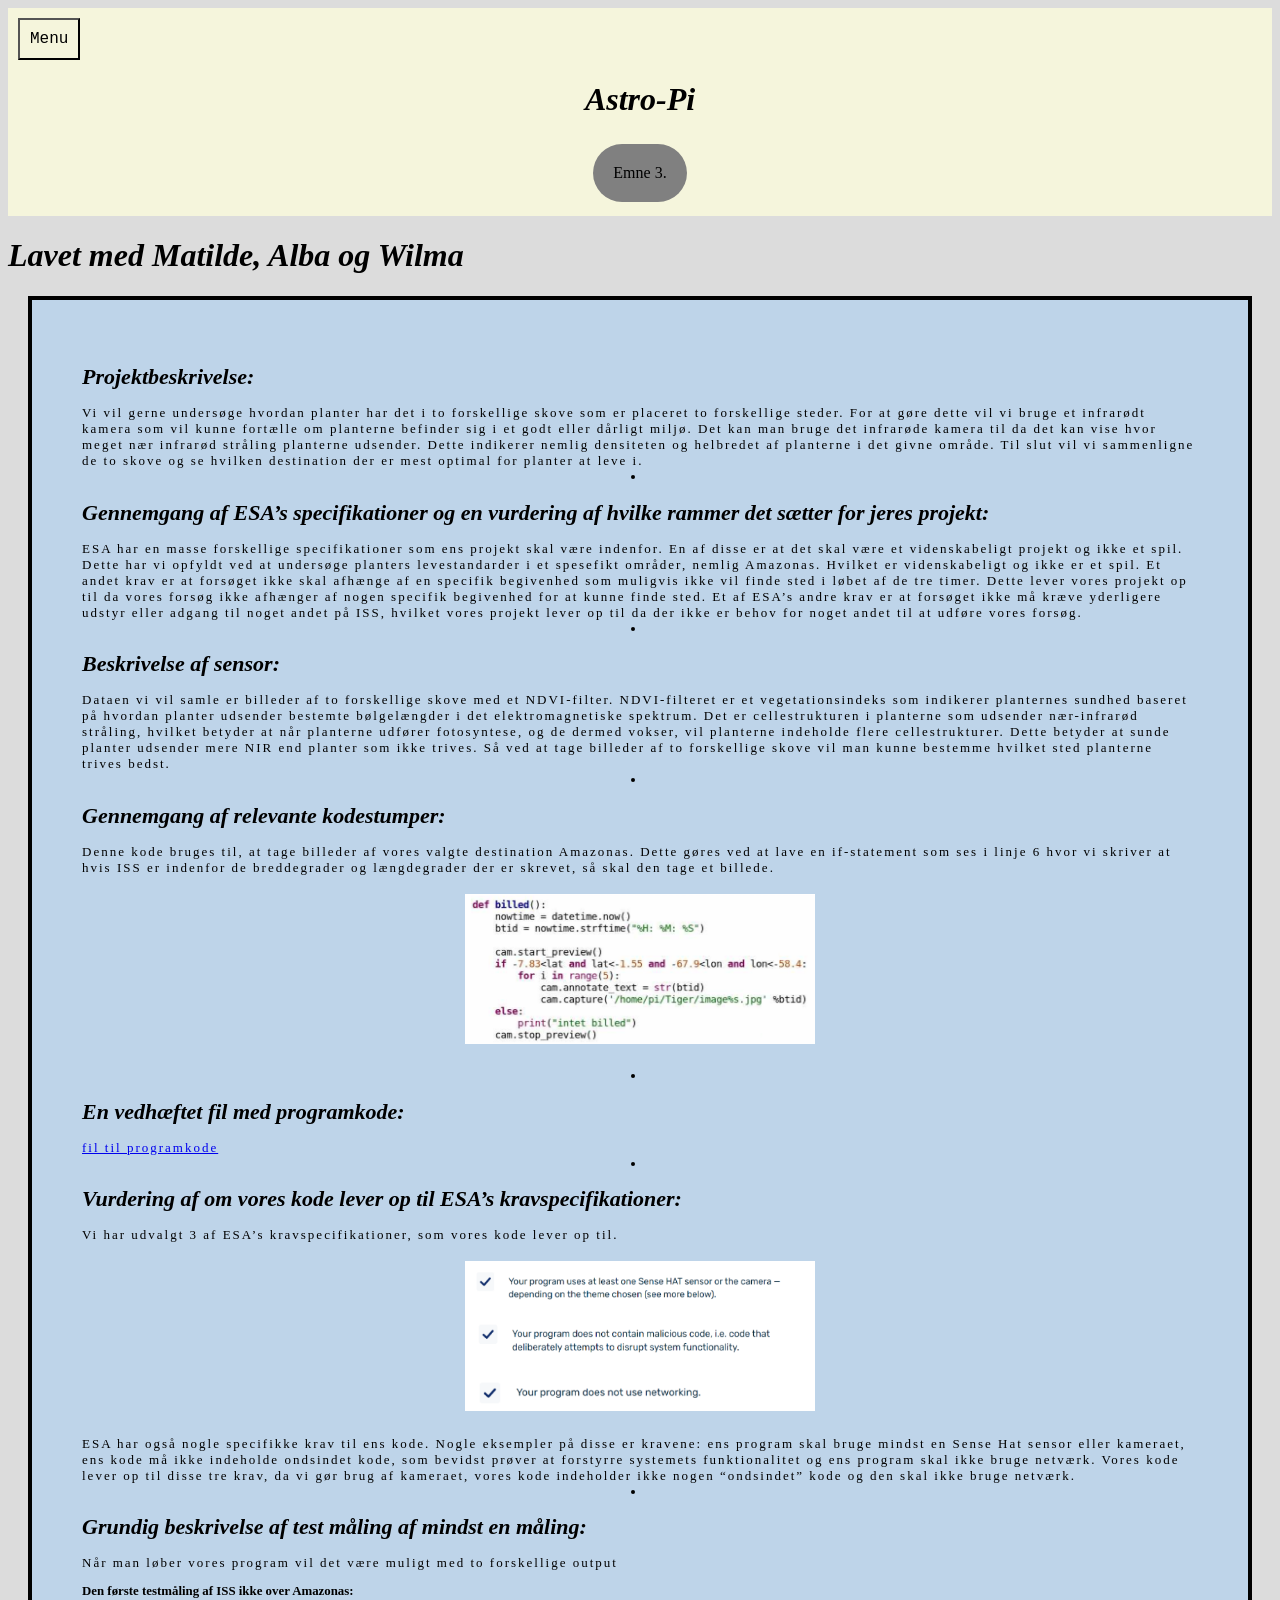
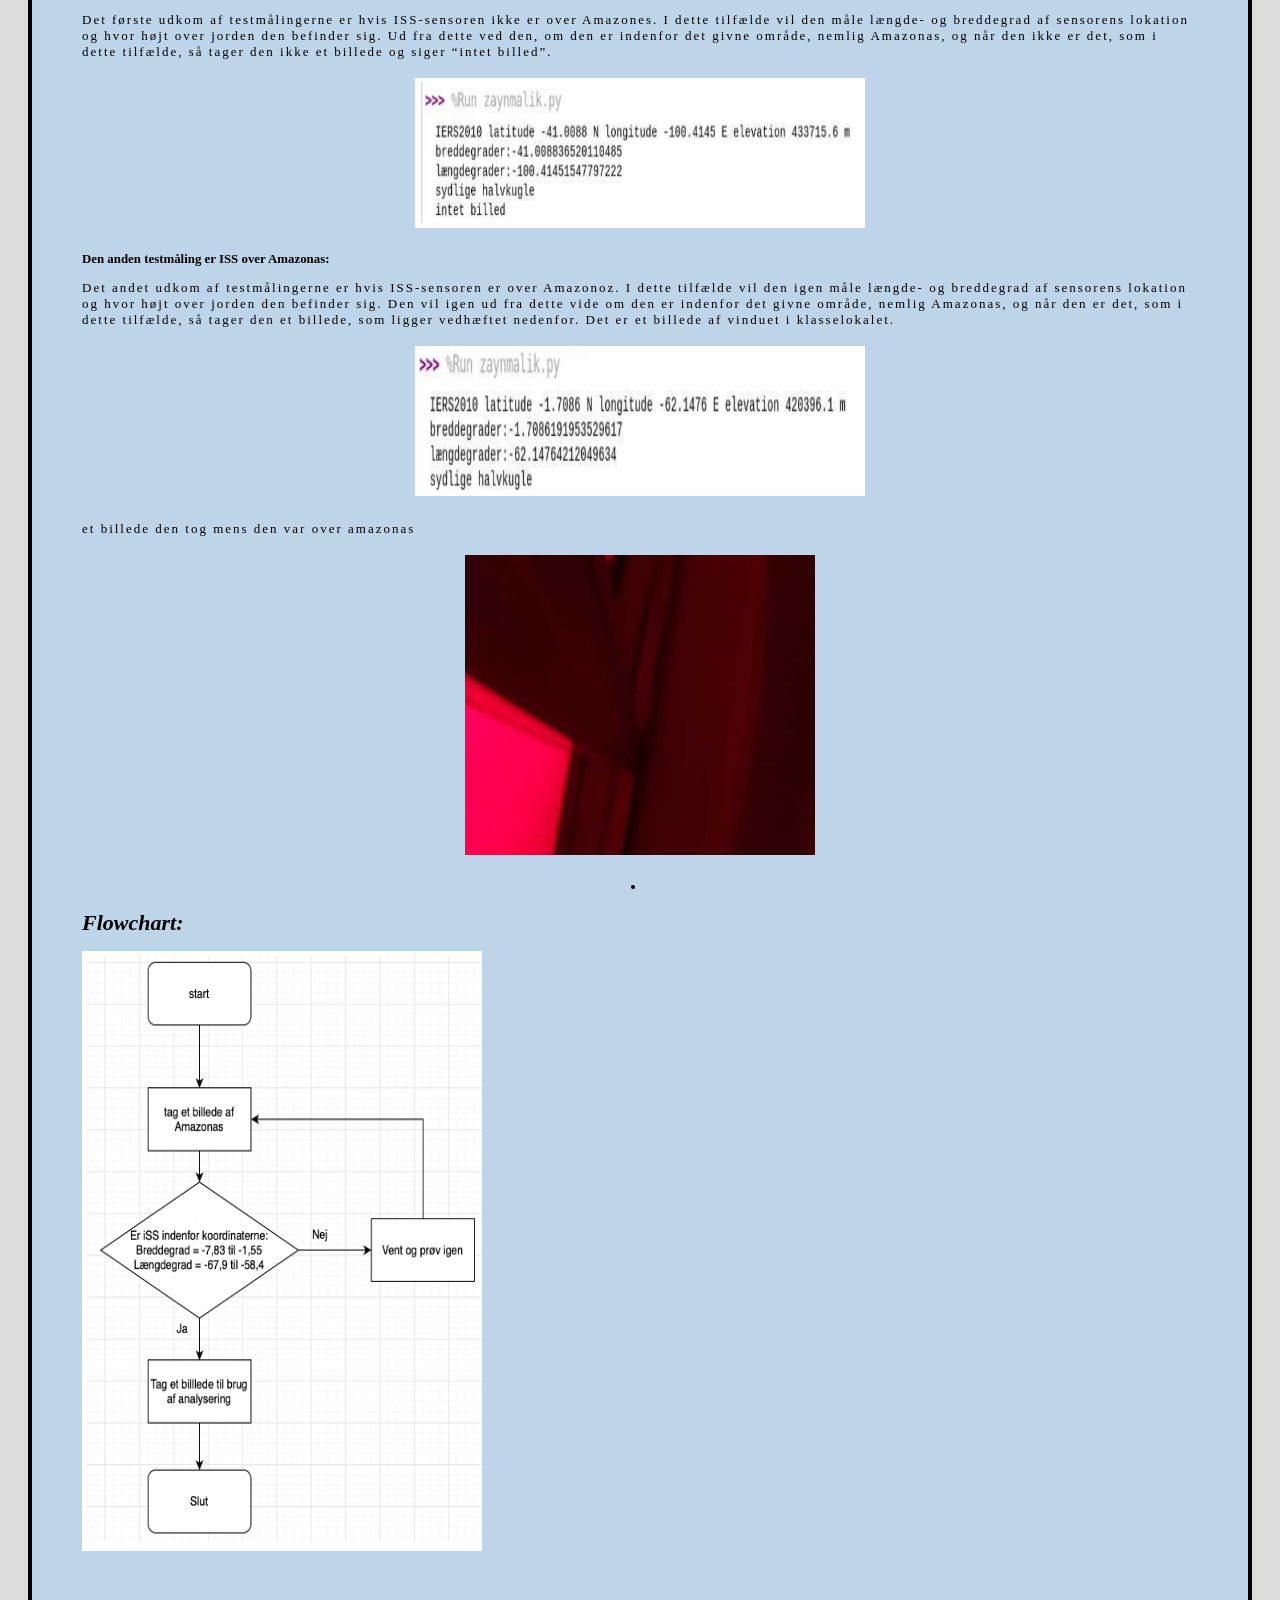
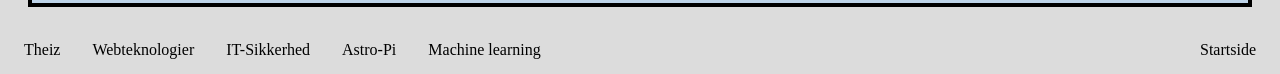
==== Astro-Pi.html @ 6730e9ca "Add files via upload" ====
<!DOCTYPE html>
<html>
<head>
<meta charset="UTF-8">
    <link rel="stylesheet" href="myStyle.css">
    
</head>
<body>
     <div class="header">
         
        <div class="dropdown"> 
  <button class="dropbtn">Menu</button>
  <div class="dropdown-content">
  <a href="index.html">Startside</a>
  <a href="theiz.html">Theiz</a>
  <a href="side2.html">Webteknologier</a>
<a href="It-sikkerhed.html">It-Sikkerhed</a>
      <a href="Astro-Pi.html">Astro-Pi</a>
       <a href="Machine%20learning.html">Machine learning</a>
  </div>
</div>

         
  <h1>Astro-Pi</h1>
            
            <div class="kasse5" >Emne 3.</div>
</div>
    

    
    <h1>Lavet med Matilde, Alba og Wilma </h1>


       <div class="kasse8">

    <h1>Projektbeskrivelse:</h1>
           <h10>Vi vil gerne undersøge hvordan planter har det i to forskellige skove som er placeret to forskellige steder. For at gøre dette vil vi bruge et infrarødt kamera som vil kunne fortælle om planterne befinder sig i et godt eller dårligt miljø. Det kan man bruge det infrarøde kamera til da det kan vise hvor meget nær infrarød stråling planterne udsender. Dette indikerer nemlig densiteten og helbredet af planterne i det givne område. Til slut vil vi sammenligne de to skove og se hvilken destination der er mest optimal for planter at leve i.</h10>
           
            <li> </li>
            <h1>Gennemgang af ESA’s specifikationer og en vurdering af hvilke rammer det sætter for jeres projekt:</h1>
           <h10>ESA har en masse forskellige specifikationer som ens projekt skal være indenfor. En af disse er at det skal være et videnskabeligt projekt og ikke et spil. Dette har vi opfyldt ved at undersøge planters levestandarder i et spesefikt områder, nemlig Amazonas. Hvilket er videnskabeligt og ikke er et spil. Et andet krav er at forsøget ikke skal afhænge af en specifik begivenhed som muligvis ikke vil finde sted i løbet af de tre timer. Dette lever vores projekt op til da vores forsøg ikke afhænger af nogen specifik begivenhed for at kunne finde sted. Et af ESA’s andre krav er at forsøget ikke må kræve yderligere udstyr eller adgang til noget andet på ISS, hvilket vores projekt lever op til da der ikke er behov for noget andet til at udføre vores forsøg.</h10>
           
           <li> </li>
           <h1>Beskrivelse af sensor:</h1>
    
           <h10>Dataen vi vil samle er billeder af to forskellige skove med et NDVI-filter. NDVI-filteret er et vegetationsindeks som indikerer planternes sundhed baseret på hvordan planter udsender bestemte bølgelængder i det elektromagnetiske spektrum. Det er cellestrukturen i planterne som udsender nær-infrarød stråling, hvilket betyder at når planterne udfører fotosyntese, og de dermed vokser, vil planterne indeholde flere cellestrukturer. Dette betyder at sunde planter udsender mere NIR end planter som ikke trives. Så ved at tage billeder af to forskellige skove vil man kunne bestemme hvilket sted planterne trives bedst.</h10>
           
            <li> </li>
           
              <h1>Gennemgang af relevante kodestumper:</h1>
    
           <h10>Denne kode bruges til, at tage billeder af vores valgte destination Amazonas. Dette gøres ved at lave en if-statement som ses i linje 6 hvor vi skriver at hvis ISS er indenfor de breddegrader og længdegrader der er skrevet, så skal den tage et billede. </h10>
           
    <h2> <img src="gennemgang%20af%20kodestumper.png" alt="gennemgang%20af%20kodestumper.png" width="350" height="150"> </h2>
           
            <li> </li>
           
            <h1>En vedhæftet fil med programkode:</h1>
    
            
        <h10><a href="zaynmalik.py">fil til programkode</a></h10> 
               
           
            <li> </li>
           
           <h1>Vurdering af om vores kode lever op til ESA’s kravspecifikationer: </h1>
    
           <h10>Vi har udvalgt 3 af ESA’s kravspecifikationer, som vores kode lever op til. </h10>
           
           <h2> <img src="ESA%20krav%20billede.png" alt="ESA%20krav%20billede.png" width="350" height="150"> </h2>
           
           <h10> ESA har også nogle specifikke krav til ens kode. Nogle eksempler på disse er kravene: ens program skal bruge mindst en Sense Hat sensor eller kameraet, ens kode må ikke indeholde ondsindet kode, som bevidst prøver at forstyrre systemets funktionalitet og ens program skal ikke bruge netværk. Vores kode lever op til disse tre krav, da vi gør brug af kameraet, vores kode indeholder ikke nogen “ondsindet” kode og den skal ikke bruge netværk.</h10>
           
            <li> </li>
           
           
            <h1>Grundig beskrivelse af test måling af mindst en måling:</h1>
    
           <h10>Når man løber vores program vil det være muligt med to forskellige output </h10>
           
           <h3>Den første testmåling af ISS ikke over Amazonas:</h3>
           <h10>Det første udkom af testmålingerne er hvis ISS-sensoren ikke er over Amazones. I dette tilfælde vil den måle længde- og breddegrad af sensorens lokation og hvor højt over jorden den befinder sig. Ud fra dette ved den, om den er indenfor det givne område, nemlig Amazonas, og når den ikke er det, som i dette tilfælde, så tager den ikke et billede og siger “intet billed”. </h10>
           
               <h2> <img src="testm%C3%A5ling%201.png" alt="testm%C3%A5ling%201.png" width="450" height="150"> </h2>
           
           <h3>Den anden testmåling er ISS over Amazonas:</h3>
           
           <h10>Det andet udkom af testmålingerne er hvis ISS-sensoren er over Amazonoz. I dette tilfælde vil den igen måle længde- og breddegrad af sensorens lokation og hvor højt over jorden den befinder sig. Den vil igen ud fra dette vide om den er indenfor det givne område, nemlig Amazonas, og når den er det, som i dette tilfælde, så tager den et billede, som ligger vedhæftet nedenfor. Det er et billede af vinduet i klasselokalet.</h10>
            <h2> <img src="testm%C3%A5ling%202.png" alt="testm%C3%A5ling%202.png" width="450" height="150"> </h2>
           
           <h10>et billede den tog mens den var over amazonas </h10>
            <h2> <img src="testm%C3%A5lingbilliede.png" alt="testm%C3%A5lingbilliede.png" width="350" height="300"> </h2>
           
            <li> </li>
           
           
           <h1>Flowchart:</h1>
           
           <img src="flowchart.png" alt="flowchart.png" width="400" height="600"> 
           
           
           
    </div>
    
    
    
    
    
    
     <div class="topnav">
  <a href="theiz.html"> Theiz</a>
  <a href="side2.html">Webteknologier</a>
  <a href="It-sikkerhed.html">IT-Sikkerhed</a>
 <a href="Astro-Pi.html">Astro-Pi</a>
          <a href="Machine%20learning.html">Machine learning</a>
  <a href="index.html" style="float:right">Startside</a>
    </div>
    
</body>
</html>
---- myStyle.css ----
body {
  background-color: gainsboro;
}

/* overskrift h1 design */
h1{
font-style: italic;
}


h2{
font-style: initial;
text-align: center;
table-layout: fixed; 
letter-spacing: 2px;
font-size: 22px;
}

h10{
    font-style: initial;
text-align: center;
table-layout: fixed; 
letter-spacing: 2px;
font-size: 13px;
}


p{
background-color: beige;
font-style: italic;
text-align: center;
text-decoration-line:underline;
font-size: 15px;
}

li{
font-style: italic;
text-align: center;
table-layout: fixed;
font-size: 13px;
}
   
h4{
 background-color: beige;
font-style: italic;
text-align: center;
table-layout: fixed;
text-decoration-line:underline;
font-size: 15px;   
}

div.kasse {
padding: 50px;
margin: 10px;
background: rgb(190, 212, 233) ;
border: 2px solid black;
width: 300px;
height: 450px;
font-size: 10px;
}

div.kasse1 {
padding: 50px;
margin: 10px;
background: rgb(190, 212, 233);;
border: 2px solid black; 
width: 310px;
height: 300px;
font-size: 10px;
}

div.kasse2 {
padding: 50px;
margin: 20px;
background: rgb(190, 212, 233);;
border: 2px solid black; 
width: 310px;
height: 200px;
font-size: 11px;
}

div.kasse3 {
padding: 15px;
margin: 10px;
background: rgb(190, 212, 233);
border: 3px solid black;
width: 575px;
height: 400px;
    font-size: 10px;
border-radius: 50px;}
    
    div.kasse4 {
padding: 15px;
margin: 10px;
background: rgb(190, 212, 233);
border: 3px solid black;
width: 575px;
height: 400px;
font-size: 10px;
    position:absolute; 
left: 625px;   top: 217px;
border-radius: 50px;       
}


    div.kasse8 {
padding: 50px;
margin: 20px;
background: rgb(190, 212, 233);;
border: 4px solid black; 
font-size: 11px;    
}



.button {
  background-color: #4CAF50; /* Green */
  border: none;
  color: white;
  padding: 16px 32px;
  text-align: center;
  text-decoration: none;
  display: inline-block;
  font-size: 16px;
  margin: 4px 2px;
  transition-duration: 0.4s;
  cursor: pointer;
        left: 400px;    
}


.header {
  background-color: beige;
  text-align: center;
  padding: 10px;
}
  


/* Style the topnav links */
.topnav a {
  float: left;
  display: block;
  color: black;
  text-align: center;
  padding: 14px 16px;
  text-decoration: none;
}

/* Change color on hover */
.topnav a:hover {
  background-color: beige;
  color: black;
}

.kasse5  {
  background-color: gray; /* Green */
  border: none;
  color: black;
  padding: 20px;
  text-align: center;
  text-decoration: none;
  display: inline-block;
  font-size: 16px;
  margin: 4px 2px;
  cursor: pointer;
    border-radius: 50px;
}

    div.kasse6 {
padding: 10px;
margin: 10px;
background: rgb(190, 212, 233);
border: 2px solid black;
width: 550px;
height: 375px;
font-size: 10px;
position: relative;
        left: 0px;   top: -408px;

}


.dropbtn {
  background-color: beige;
font-family:monospace;
  color: black;
  padding: 10px;
  font-size: 16px;
  cursor: pointer;
}

.dropdown {
  position: relative;
  display:flex;
}

.dropdown-content {
  display:none;
  position: absolute;
  background-color: beige;
  min-width: 100px;
}

.dropdown-content a {
  color: black;
  padding: 10px 16px;
  text-decoration: none;
  display: block;
}

.dropdown-content a:hover {background-color:gray}

.dropdown:hover .dropdown-content {
  display: block;
}
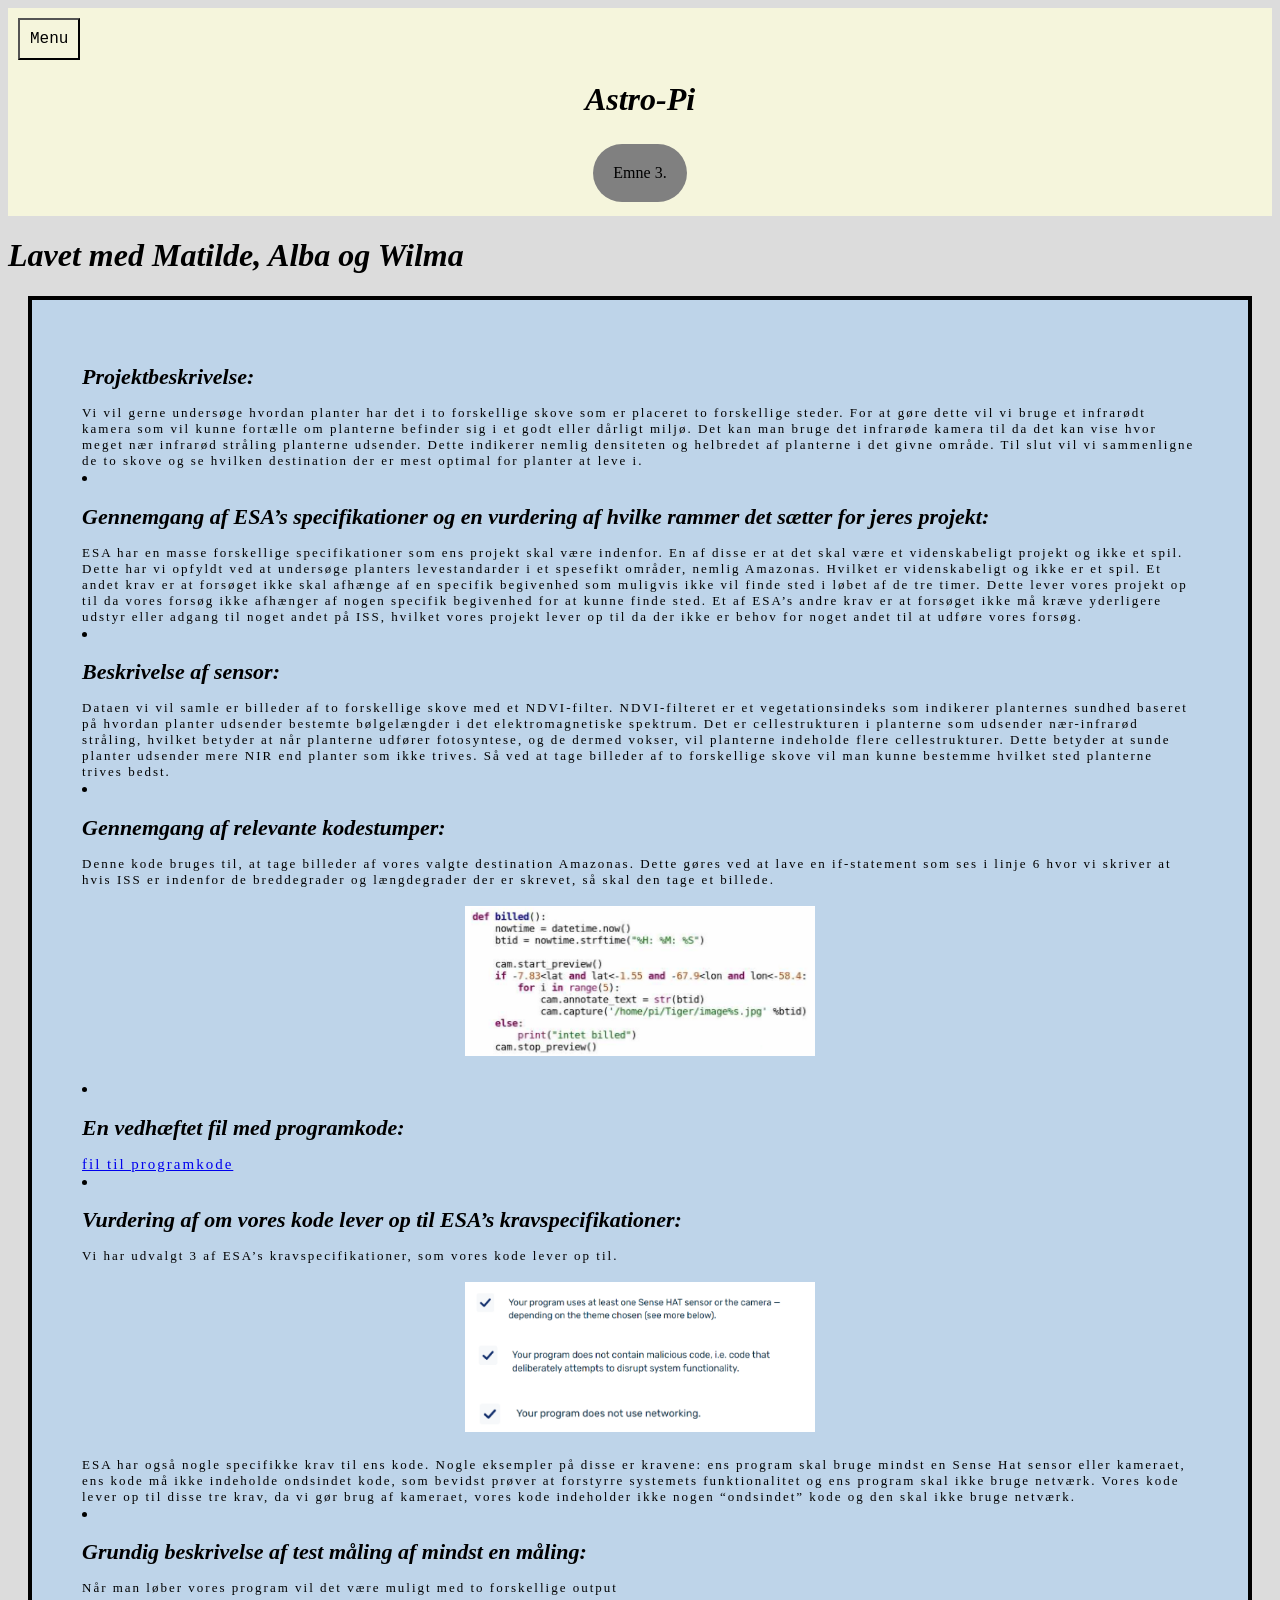
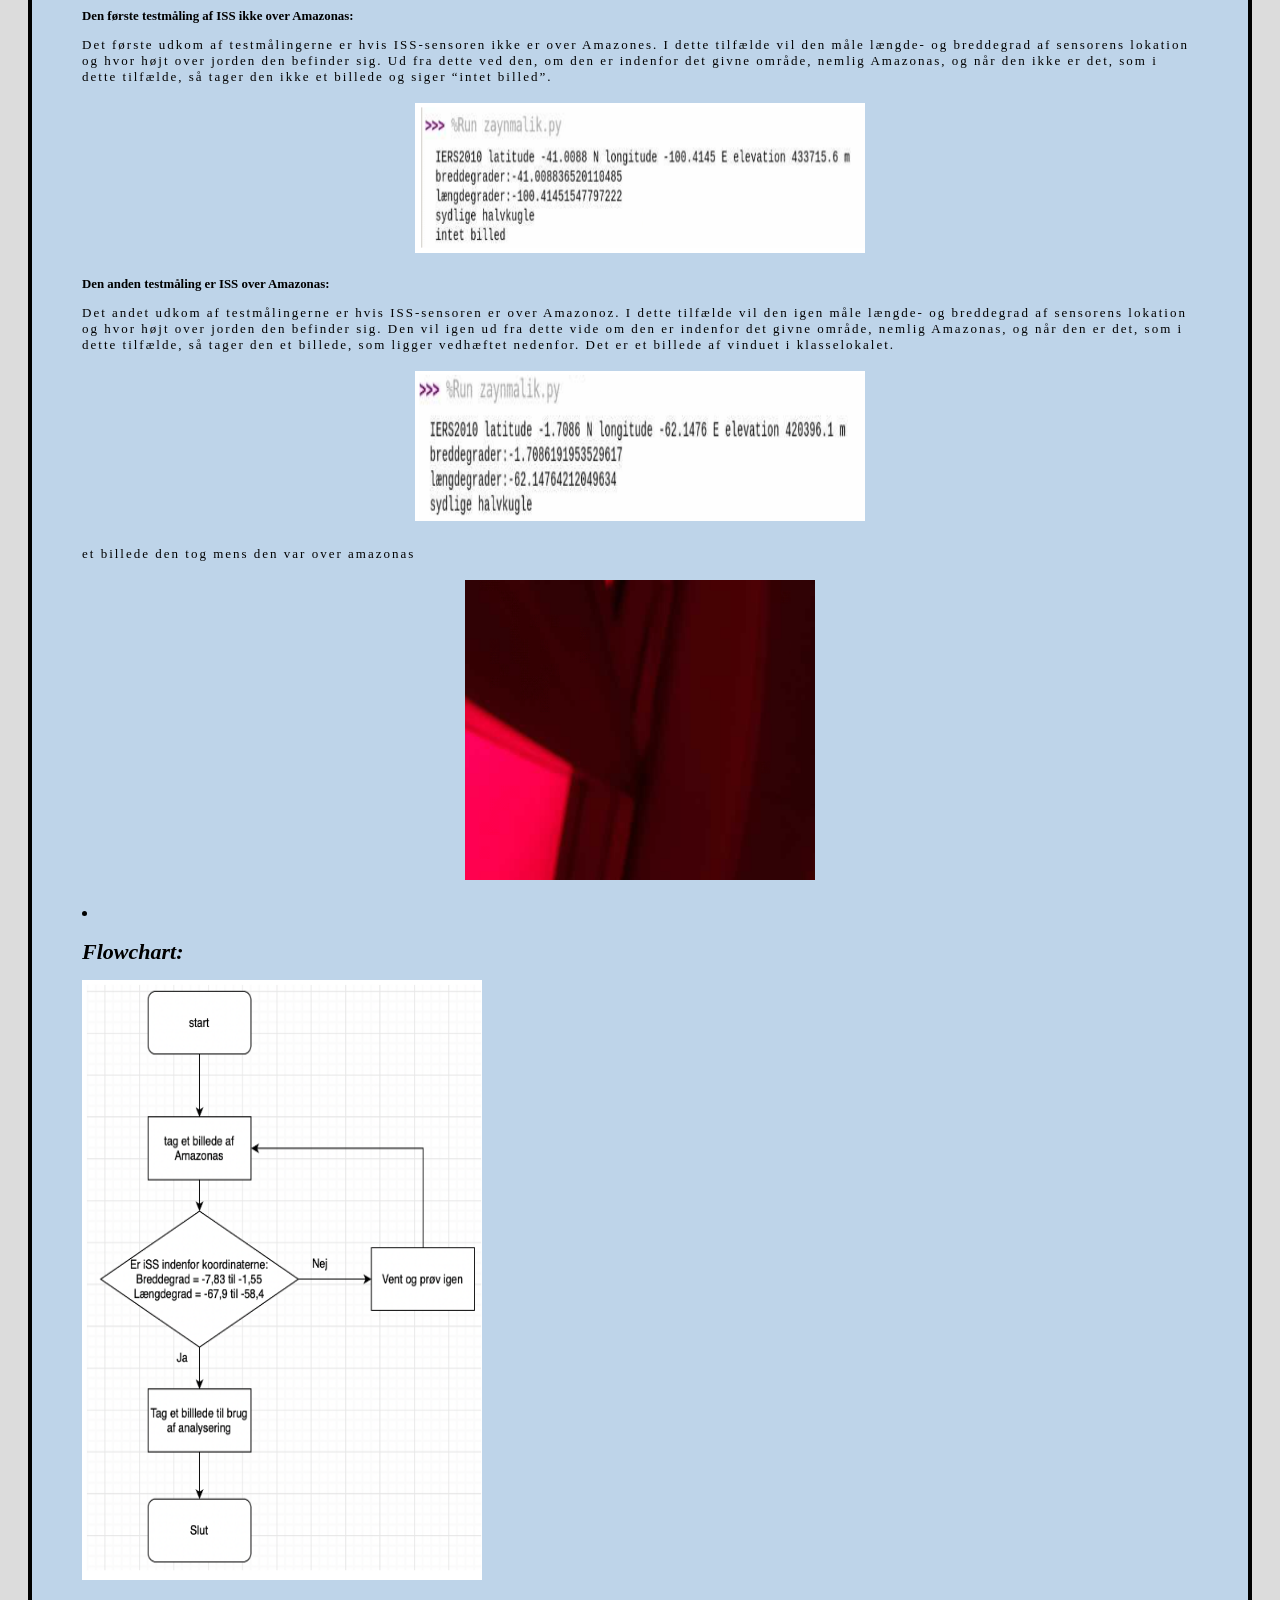
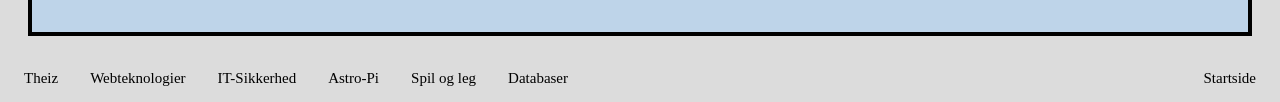
==== commit 36d52bd6: "Add files via upload" ====
--- a/Astro-Pi.html
+++ b/Astro-Pi.html
@@ -16,20 +16,17 @@
   <a href="side2.html">Webteknologier</a>
 <a href="It-sikkerhed.html">It-Sikkerhed</a>
       <a href="Astro-Pi.html">Astro-Pi</a>
-       <a href="Machine%20learning.html">Machine learning</a>
+       <a href="NYT%20EMNE.html">Spil og Leg</a>
+       <a href="Machine%20learning.html">Databaser</a>
   </div>
 </div>
 
-         
   <h1>Astro-Pi</h1>
             
             <div class="kasse5" >Emne 3.</div>
 </div>
     
-
-    
     <h1>Lavet med Matilde, Alba og Wilma </h1>
-
 
        <div class="kasse8">
 
@@ -58,8 +55,7 @@
             <h1>En vedhæftet fil med programkode:</h1>
     
             
-        <h10><a href="zaynmalik.py">fil til programkode</a></h10> 
-               
+        <h10><a href="zaynmalik1.html">fil til programkode</a></h10> 
            
             <li> </li>
            
@@ -112,7 +108,8 @@
   <a href="side2.html">Webteknologier</a>
   <a href="It-sikkerhed.html">IT-Sikkerhed</a>
  <a href="Astro-Pi.html">Astro-Pi</a>
-          <a href="Machine%20learning.html">Machine learning</a>
+         <a href="NYT%20EMNE.html">Spil og leg</a>
+          <a href="Machine%20learning.html">Databaser</a>
   <a href="index.html" style="float:right">Startside</a>
     </div>
     
--- a/myStyle.css
+++ b/myStyle.css
@@ -16,6 +16,15 @@
 font-size: 22px;
 }
 
+h5{
+font-size: 17px;
+}
+
+a{
+font-size: 15px;
+}
+
+
 h10{
     font-style: initial;
 text-align: center;
@@ -24,20 +33,31 @@
 font-size: 13px;
 }
 
+p1{
+font-style: initial;
+text-align: center;
+font-size: 17px;
+}
+
+p2{
+font-style: initial;
+text-align: center;
+font-size: 14.5px;
+}
 
 p{
 background-color: beige;
 font-style: italic;
 text-align: center;
 text-decoration-line:underline;
-font-size: 15px;
+font-size: 16px;
 }
 
 li{
-font-style: italic;
-text-align: center;
+font-style: initial;
+text-align: left;
 table-layout: fixed;
-font-size: 13px;
+font-size: 17px;
 }
    
 h4{
